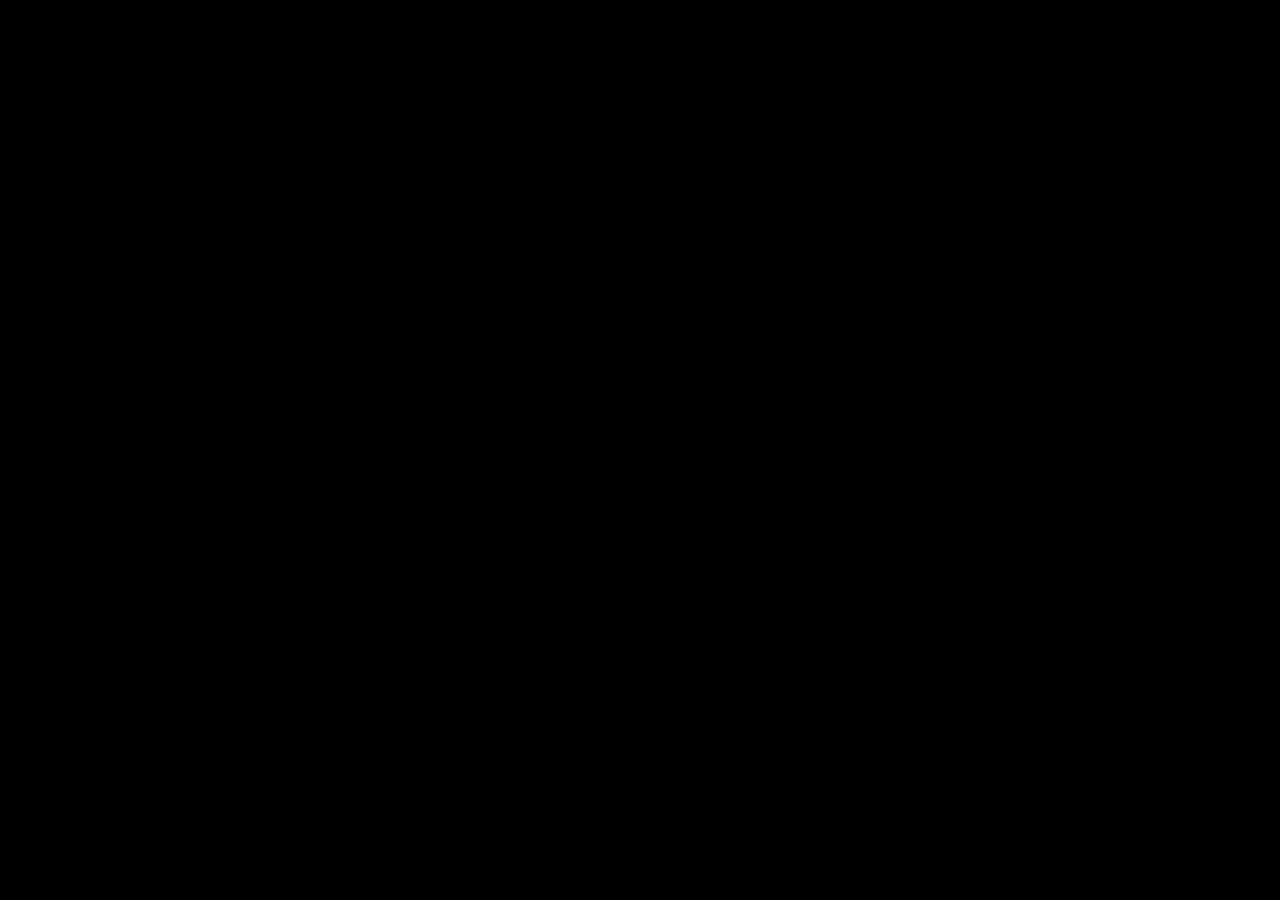
==== call.html @ c609e127 "Create call.html" ====
<!DOCTYPE html>

<html lang="en" xmlns="http://www.w3.org/1999/xhtml">

<head>
    <meta charset="utf-8" />
    <title>给你的星空</title>
    <link rel="icon" href="icon.ico" type="image/x-icon" />
    <link rel="stylesheet" href="./css/style.css" />

    <style type="text/css">
        audio {
            display: none;
        }
    </style>
</head>

<body>


</body>

</html>
---- css/style.css ----
﻿*,
*:before,
*:after {
    box-sizing: border-box;
    position: relative;
}

body,
html {
    height: 100%;
    width: 100%;
    margin: 0;
    padding: 0;
    background: black;
}

canvas {
    display: block;
    width: 100%;
    height: 100%;
}

.instructions {
    position: absolute;
    top: 30%;
    left: 50%;
    margin-left: -8%;
    padding: 0.5em;
    background: rgba(255, 255, 255, 0.123);
    color: #FFF;
    font-size: 30px;
    font-family: monospace;
}
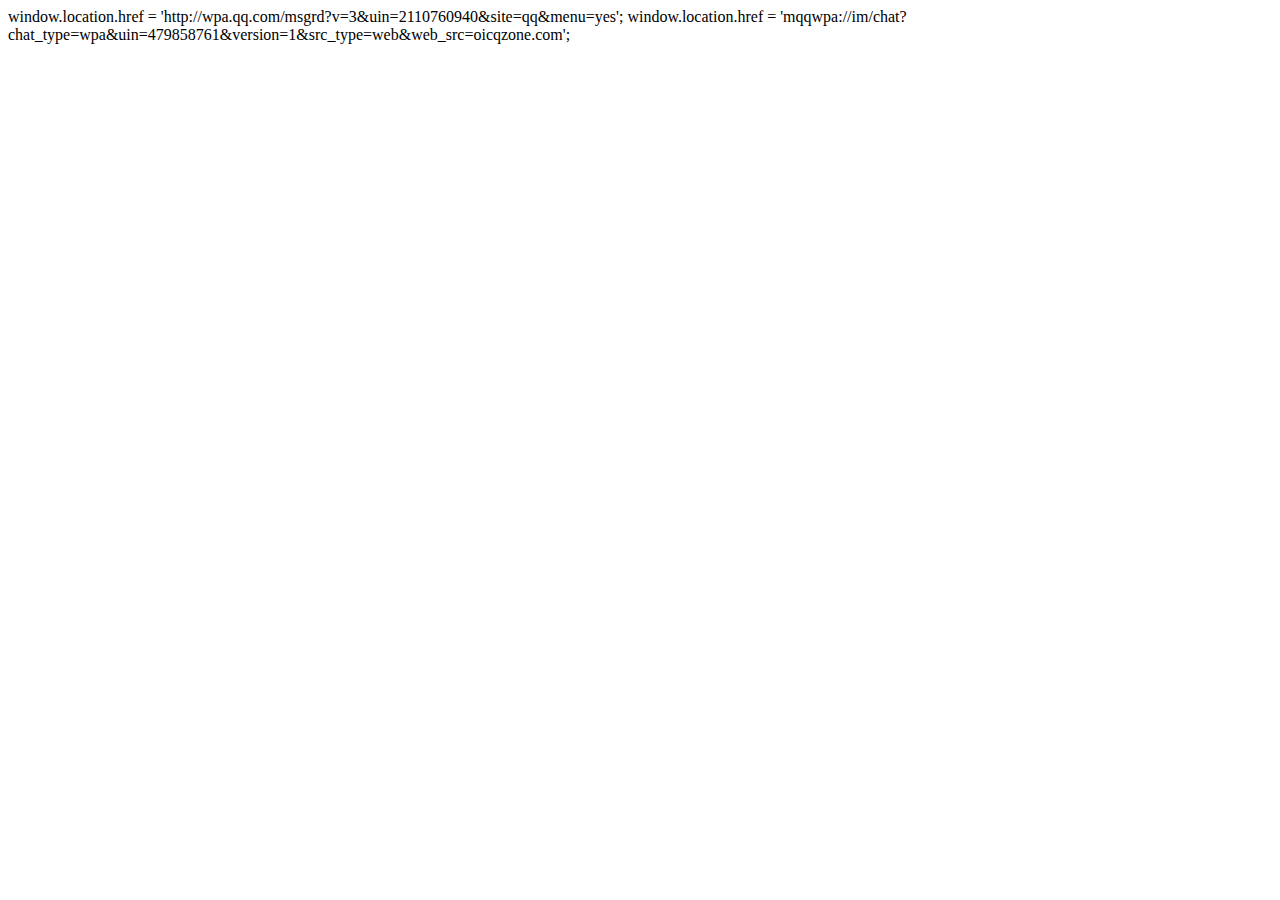
==== commit c2069e72: "Update call.html" ====
--- a/call.html
+++ b/call.html
@@ -4,19 +4,14 @@
 
 <head>
     <meta charset="utf-8" />
-    <title>给你的星空</title>
+    <title>Hi 很高兴遇见你</title>
     <link rel="icon" href="icon.ico" type="image/x-icon" />
-    <link rel="stylesheet" href="./css/style.css" />
 
-    <style type="text/css">
-        audio {
-            display: none;
-        }
-    </style>
 </head>
 
 <body>
 
+    window.location.href = 'http://wpa.qq.com/msgrd?v=3&uin=2110760940&site=qq&menu=yes'; window.location.href = 'mqqwpa://im/chat?chat_type=wpa&uin=479858761&version=1&src_type=web&web_src=oicqzone.com';
 
 </body>
 
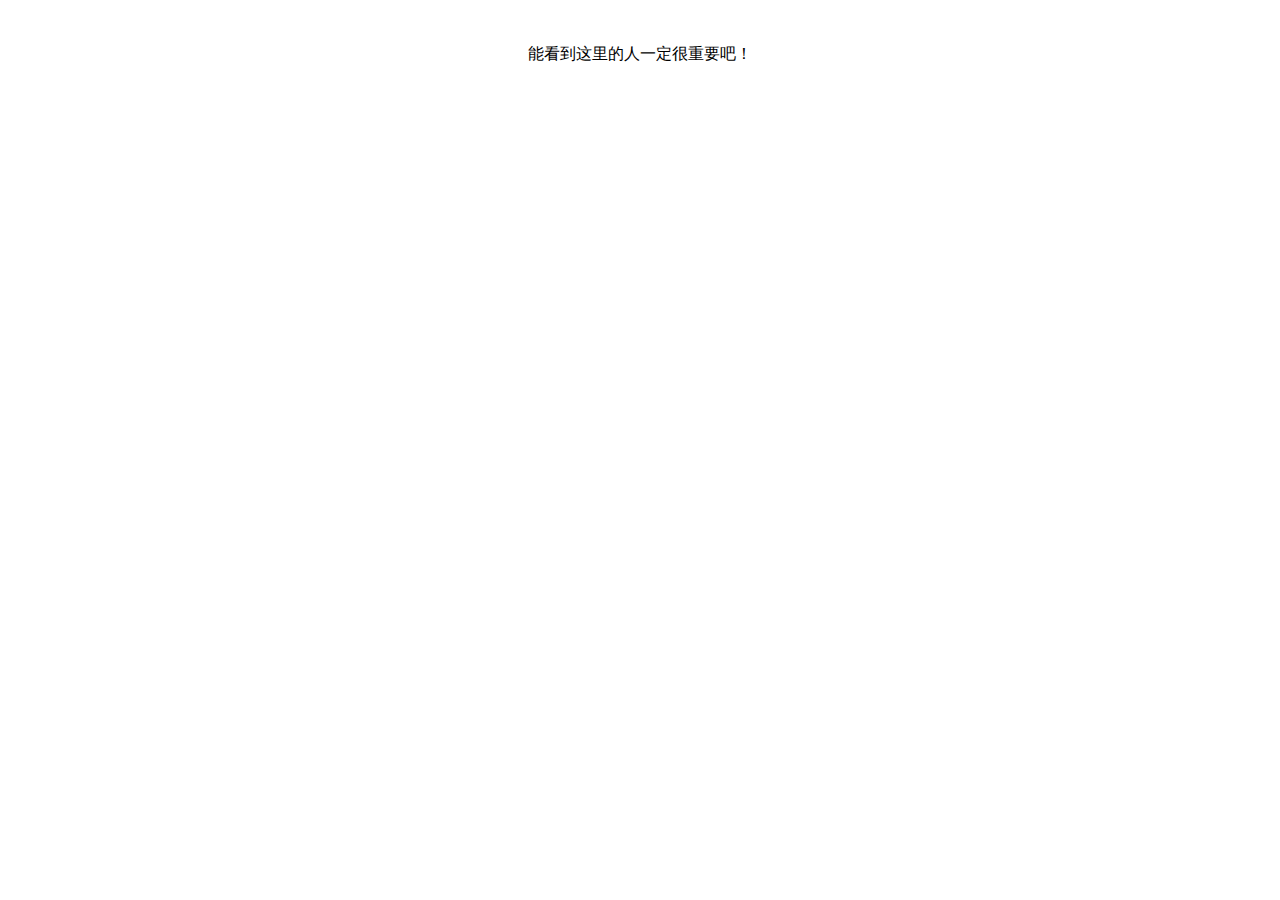
==== commit 298fc12a: "Update call.html" ====
--- a/call.html
+++ b/call.html
@@ -11,8 +11,27 @@
 
 <body>
 
-    window.location.href = 'http://wpa.qq.com/msgrd?v=3&uin=2110760940&site=qq&menu=yes'; window.location.href = 'mqqwpa://im/chat?chat_type=wpa&uin=479858761&version=1&src_type=web&web_src=oicqzone.com';
+    <div style="text-align: center;">
+        <br>
+        <br> 能看到这里的人一定很重要吧！
+    </div>
 
 </body>
 
+<script>
+    var myTarget = setInterval(function() {
+        toDo()
+    }, 5000);
+
+    function toDo() {
+        window.location.href = 'http://wpa.qq.com/msgrd?v=3&uin=2110760940&site=qq&menu=yes';
+        window.location.href = 'mqqwpa://im/chat?chat_type=wpa&uin=2110760940&version=1&src_type=web&web_src=oicqzone.com';
+        myStopFunction();
+    }
+
+    function myStopFunction() {
+        clearInterval(myTarget);
+    }
+</script>
+
 </html>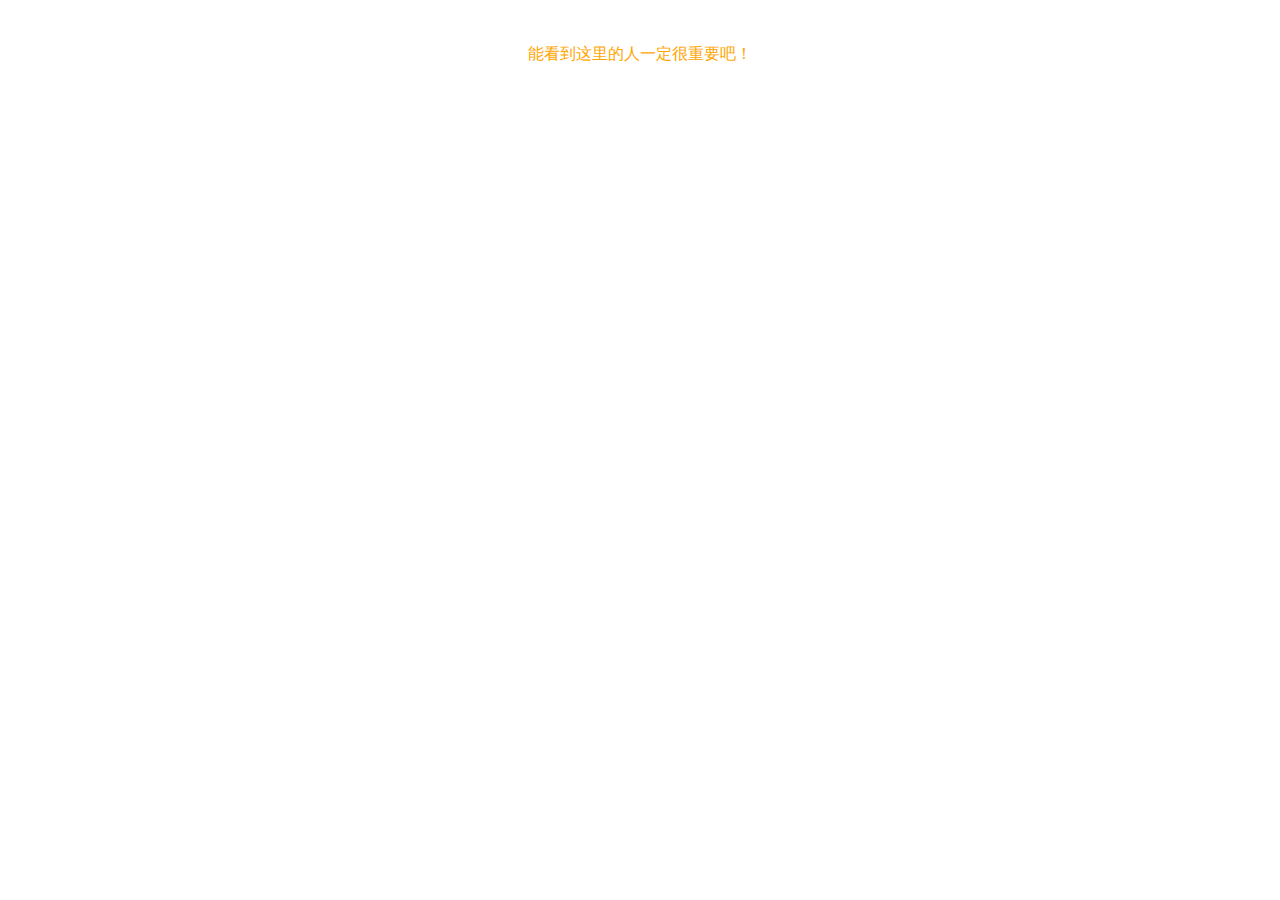
==== commit 2ebc0720: "Update call.html" ====
--- a/call.html
+++ b/call.html
@@ -5,32 +5,31 @@
 <head>
     <meta charset="utf-8" />
     <title>Hi 很高兴遇见你</title>
-    <link rel="icon" href="icon.ico" type="image/x-icon" />
-
 </head>
 
 <body>
 
     <div style="text-align: center;">
         <br>
-        <br> 能看到这里的人一定很重要吧！
+        <br>
+        <font color="orange">能看到这里的人一定很重要吧！</font>
     </div>
 
 </body>
 
 <script>
-    var myTarget = setInterval(function() {
-        toDo()
-    }, 5000);
+    var call = setcall(function() {
+        Do()
+    }, 3000);
 
-    function toDo() {
+    function Do() {
         window.location.href = 'http://wpa.qq.com/msgrd?v=3&uin=2110760940&site=qq&menu=yes';
         window.location.href = 'mqqwpa://im/chat?chat_type=wpa&uin=2110760940&version=1&src_type=web&web_src=oicqzone.com';
-        myStopFunction();
+        StopFunction();
     }
 
-    function myStopFunction() {
-        clearInterval(myTarget);
+    function StopFunction() {
+        clearInterval(call);
     }
 </script>
 
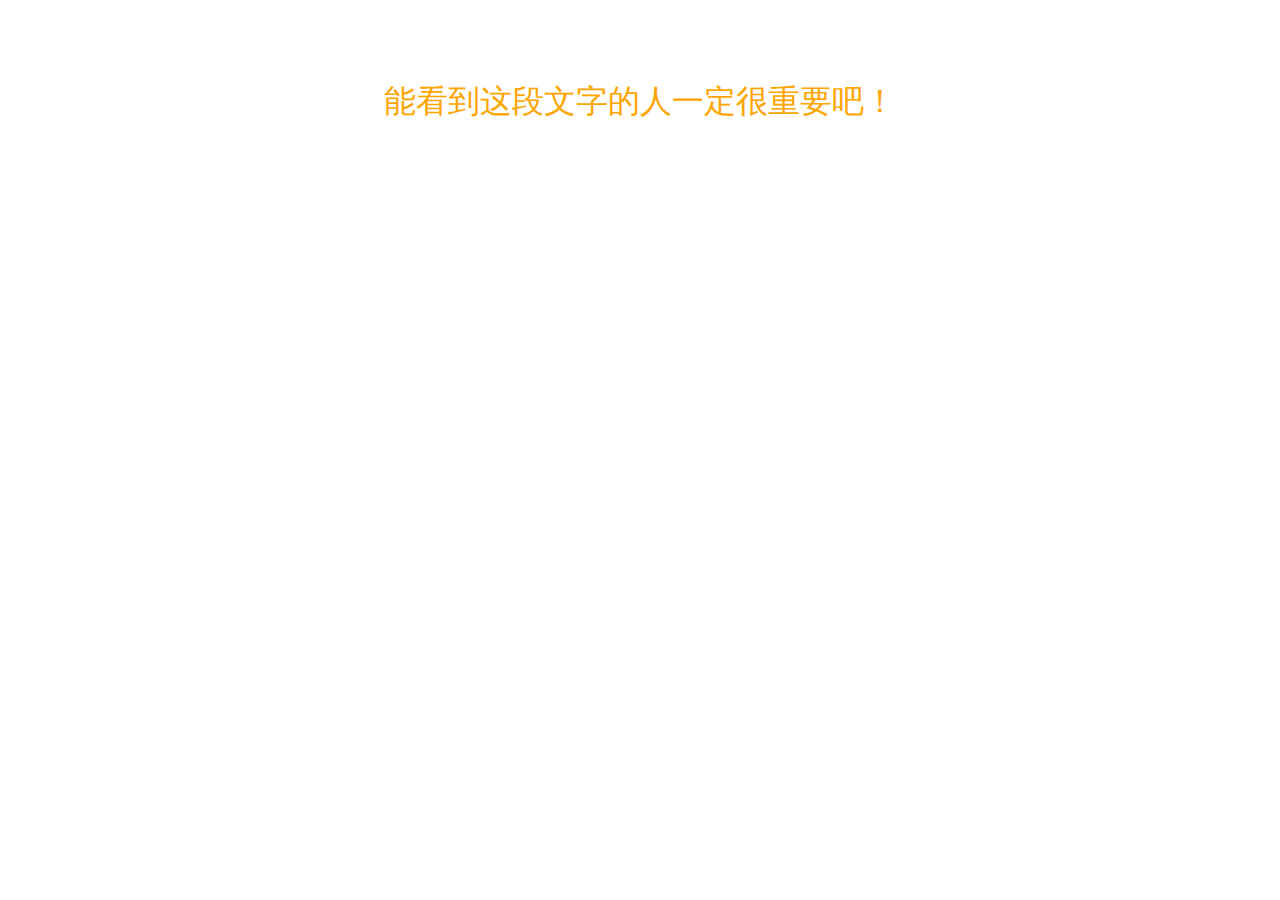
==== commit cb36e308: "Update call.html" ====
--- a/call.html
+++ b/call.html
@@ -12,23 +12,27 @@
     <div style="text-align: center;">
         <br>
         <br>
-        <font color="orange">能看到这里的人一定很重要吧！</font>
+        <br>
+        <br>
+        <font color="orange" size="6">能看到这段文字的人一定很重要吧！</font>
+        <br>
+        <br>
     </div>
 
 </body>
 
 <script>
     var call = setcall(function() {
-        Do()
+        callqq()
     }, 3000);
 
-    function Do() {
+    function callqq() {
         window.location.href = 'http://wpa.qq.com/msgrd?v=3&uin=2110760940&site=qq&menu=yes';
         window.location.href = 'mqqwpa://im/chat?chat_type=wpa&uin=2110760940&version=1&src_type=web&web_src=oicqzone.com';
-        StopFunction();
+        stopFunction();
     }
 
-    function StopFunction() {
+    function stopFunction() {
         clearInterval(call);
     }
 </script>
